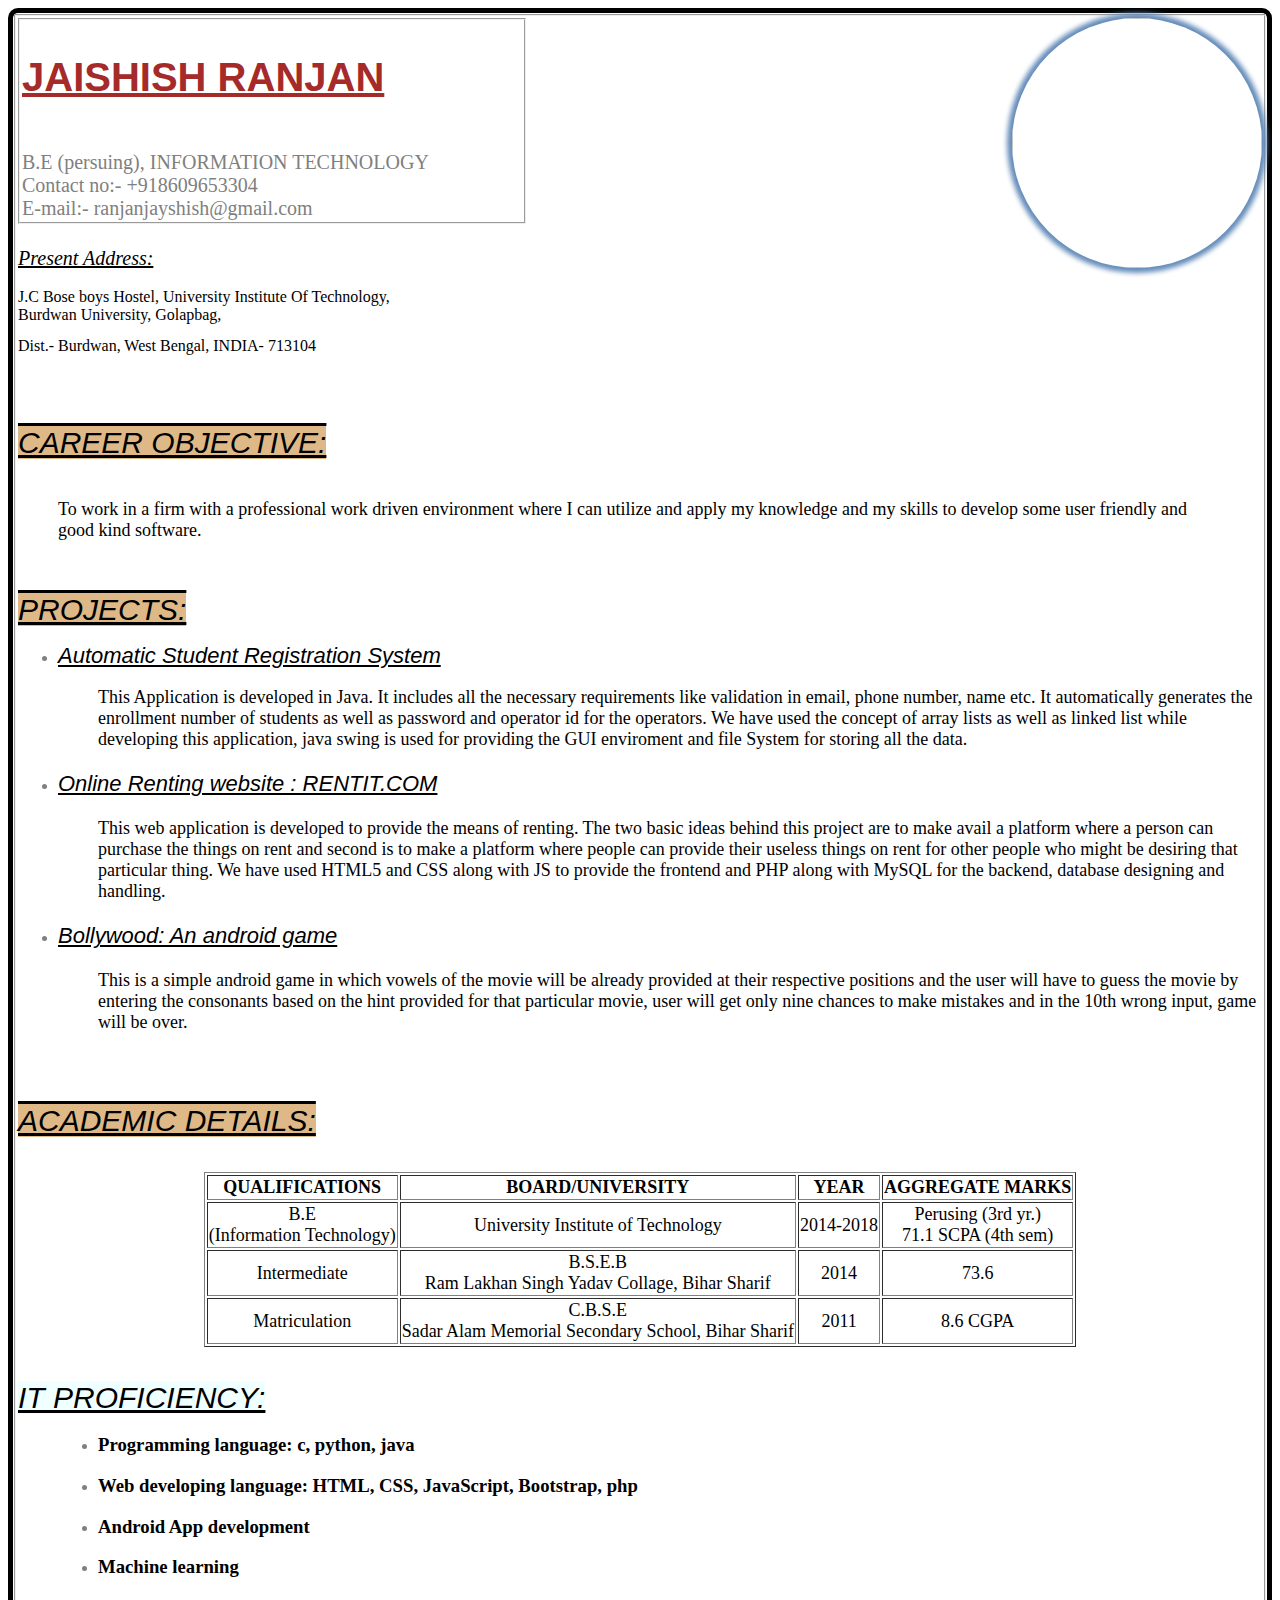
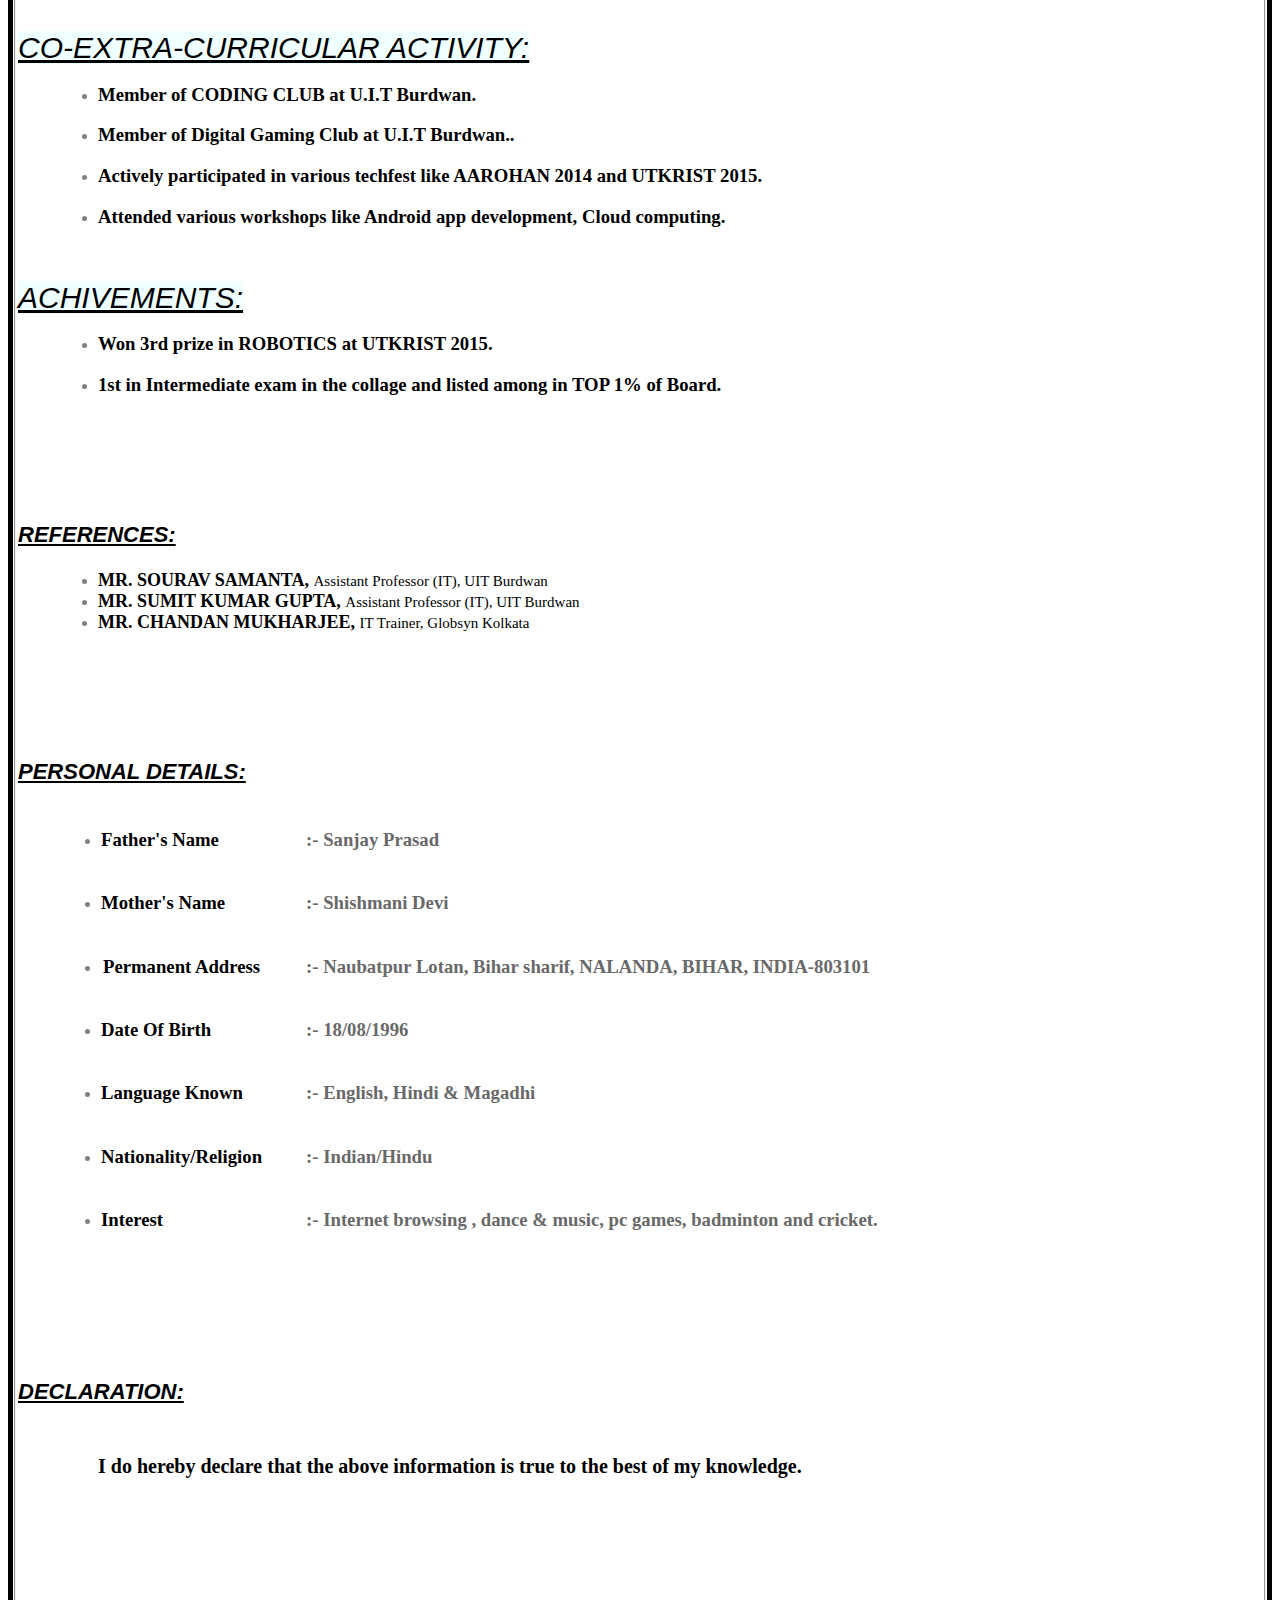
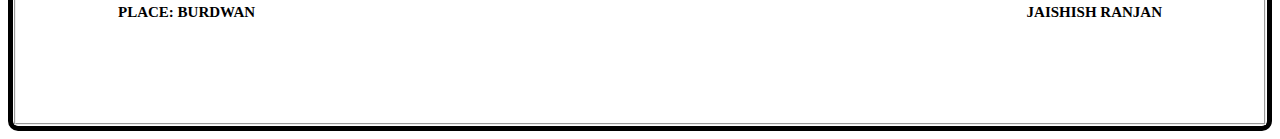
==== jays resume.html @ ed9a4ba5 "my resume" ====
<!Doctype html>
<html>
    <head>
    </head>
    
    <title>
    JAISHISH_RANJAN_RESUME
    </title>
    
    <style>
        img{
            border-radius: 50%;
            float: right;
            box-shadow: 0 0 5px 5px rgba(100, 140, 186, 100);
        }
        h2{
            font-family: arial black,sans-serif;
            font-size: 40px;
            color:brown;
        }
        h32{
            font-family: inherit;
            font-size: 20px;
        }
         h31{
             font-family: inherit;
             color: black;
             font-size: 20px;
        }
        h33{
            color: black;
        }
        h34{
            font-family: Georgia,sans-serif;
            font-style: oblique;
            font-size: 30px;
            background-color: burlywood;
            color: black;
            text-decoration: overline;       
        }
        h35{
            font-size: 18px;
            color: black;
        }
        h36{
            font-family: Georgia,sans-serif;
            font-style: oblique;
            font-size: 22px;
            color: black; 
            text-decoration: underline;
           
        }
        h37{
            font-size: 15px;
            color: black;       
        }
        h38{
            font-family: Georgia,sans-serif;
            font-style: oblique;
            font-size: 30px;
            background-color:azure;
            color: black;
            text-decoration:underline; 
        }
        ul#vector{
            list-style-image: url('vector11.png');
            
        }
        ul#hand{
            list-style-image: url('handarrow1.jpg');
        }
        ul#tire{
            list-style-image: url('Asterisk.jpg'); 
        }
    </style>

    <body>
        <div style="padding:1px;border:5px;border-style:solid;border-radius:10px;">
            <div style="padding:2px;border:2px;border-style:groove;color:grey">
                
                
                <div>
                    <img src=jay_pro.jpg   style="float:right;width:250px;height:250px;">
                </div>
                <div>
                    <div style="width:500px;padding:2px;border:2px;border-style:groove;color:grey">
                        <h2><u>JAISHISH RANJAN</u></h2><br>
                        <h32>
                            B.E (persuing), INFORMATION TECHNOLOGY<br>Contact no:- +918609653304<br>E-mail:- ranjanjayshish@gmail.com
                        </h32>
                    </div>
                    <h31>
                        <br><i><u>Present Address:</u></i>
                    </h31>
                    <h33>
                        <br><br>J.C Bose boys Hostel, University Institute Of Technology,<br>Burdwan University, Golapbag,<br>Dist.- Burdwan, West Bengal, INDIA- 713104
                    </h33>
                    <h34>
                        <br><br><br>
                        <u>CAREER OBJECTIVE:</u>
                    </h34>
                    <h35>
                        <br><br>
                        <blockquote>
                            To work in a firm with a professional work driven environment where I can utilize and apply my knowledge and my skills to develop some user friendly and good kind software.
                        </blockquote>
                    </h35>
                    <h34>
                        <br>
                        <u>PROJECTS:</u>
                    </h34>
                    <ul id="hand">
                        <li><dt>
                                <h36>Automatic Student Registration System</h36>
                            </dt>
                            <dd>
                                <br><h35>
                                This Application is developed in Java. It includes all the necessary requirements like validation in email, phone number, name etc. It automatically generates the  enrollment number of students as well as password and operator id for the operators. We have used the concept of array lists as well as linked list while developing this application, java swing is used for providing the GUI enviroment and file System for storing  all the data.<br><br></h35>
                            </dd>
                        </li>
                        <li><dt>
                                <h36>Online Renting website : RENTIT.COM</h36>
                            </dt>
                            <dd>
                                <h35><br>
                                This web application is developed to provide the means of renting. The two basic ideas behind this project are to make avail a platform where a person can purchase the things on rent and second is to make a platform where people can provide their useless things on rent for other people who might be desiring that particular thing. We have used HTML5 and CSS along with JS to provide the frontend and PHP along with MySQL for the backend, database designing and handling.<br><br></h35>
                            </dd>
                        </li>
                        <li><dt>
                                <h36>Bollywood: An android game</h36>
                            </dt>
                            <dd>
                                <h35><br>
                                This is a simple android game in which vowels of the movie will be already provided  at their respective positions and the user will have to guess the movie  by entering the consonants based on the hint provided for that particular movie, user will get only nine chances to make mistakes and in the 10th wrong input, game will be over. <br><br></h35>
                            </dd>
                        </li>
                    </ul>
                    <h34>
                        <br>
                        <u>ACADEMIC DETAILS:<br><br></u>
                    </h34>
                  <center>  <table border=1;>
                        <tr >
                            <th>
                                <h35>QUALIFICATIONS</h35>
                            </th>
                            <th>
                                <h35>BOARD/UNIVERSITY</h35>
                            </th>
                            <th>
                                <h35>YEAR</h35>
                            </th>
                            <th>
                                <h35>AGGREGATE MARKS</h35>
                            </th>
                        </tr>
                      <tr>
                          <td>
                              <h35><center>B.E<br>(Information Technology)</center></h35>
                          </td>
                          <td>
                              <h35><center>University Institute of Technology</center></h35>
                          </td>
                          <td>
                                <h35><center>2014-2018</center></h35>
                          </td>
                          <td>
                              <h35><center>Perusing (3rd yr.)<br>71.1 SCPA (4th sem)</center></h35>
                          </td>
                      </tr>
                      <tr>
                          <td>
                              <h35><center>Intermediate<br></center></h35>
                          </td>
                          <td>
                              <h35><center>B.S.E.B<br>Ram Lakhan Singh Yadav Collage, Bihar Sharif</center></h35>
                          </td>
                          <td>
                                <h35><center>2014</center></h35>
                          </td>
                          <td>
                              <h35><center>73.6</center></h35>
                          </td>
                      </tr>
                      <tr>
                          <td>
                              <h35><center>Matriculation<br></center></h35>
                          </td>
                          <td>
                              <h35><center>C.B.S.E<br>Sadar Alam Memorial Secondary School, Bihar Sharif</center></h35>
                          </td>
                          <td>
                                <h35><center>2011</center></h35>
                          </td>
                          <td>
                              <h35><center>8.6 CGPA</center></h35>
                          </td>
                      </tr>
                    </table>
                      </center>
                     <h38>
                        <br>
                        <u>IT PROFICIENCY:</u>
                    </h38>
                    <ul id="vector">
                        <dd><li>
                             <h3 style="color:black">Programming language: c, python, java<br></h3>
                        </li></dd>
                        <dd><li>
                             <h3 style="color:black">Web developing language: HTML, CSS, JavaScript, Bootstrap, php<br></h3>
                        </li></dd>
                        <dd><li>
                             <h3 style="color:black">Android App development<br></h3>
                        </li></dd>
                        <dd><li>
                             <h3 style="color:black">Machine learning<br></h3>
                        </li></dd>
                    </ul>
                    <h38>
                        <br>
                        <u>CO-EXTRA-CURRICULAR ACTIVITY:</u>
                    </h38>
                    <ul id="vector">
                        <dd><li>
                             <h3 style="color:black">Member of CODING CLUB at U.I.T Burdwan.<br></h3>
                        </li></dd>
                        <dd><li>
                             <h3 style="color:black">Member of Digital Gaming Club at U.I.T Burdwan..<br></h3>
                        </li></dd>
                        <dd><li>
                             <h3 style="color:black">Actively participated in various techfest like AAROHAN 2014 and UTKRIST 2015.<br></h3>
                        </li></dd>
                        <dd><li>
                             <h3 style="color:black">Attended various workshops like Android app development, Cloud computing.<br></h3>
                        </li></dd>
                    </ul>
                    <h38>
                        <br>
                        <u>ACHIVEMENTS:</u>
                    </h38>
                    <ul id="vector">
                        <dd><li>
                             <h3 style="color:black">Won 3rd prize in ROBOTICS at UTKRIST 2015.<br></h3>
                        </li></dd>
                        <dd><li>
                             <h3 style="color:black">1st in Intermediate exam in the collage and listed among in TOP 1% of Board.<br></h3>
                        </li></dd>
                    </ul>
                    <h3 style="font-family: Georgia,sans-serif;font-style: oblique;font-size: 22px;color:black">
                        <br><br><br><br>
                        <u><i>REFERENCES:</i></u>
                    </h3>
                    <ul>
                        <dd><li>
                            <h35 style="color:black"><b>MR. SOURAV SAMANTA, </b></h35><h37>Assistant Professor (IT), UIT Burdwan</h37>
                        </li></dd>
                        <dd><li>
                             <h35 style="color:black"><b>MR. SUMIT KUMAR GUPTA, </b></h35><h37>Assistant Professor (IT), UIT Burdwan</h37>
                        </li></dd>
                        <dd><li>
                             <h35 style="color:black"><b>MR. CHANDAN MUKHARJEE, </b></h35><h37>IT Trainer, Globsyn Kolkata</h37>
                        </li></dd>
                    </ul>
                    <h3 style="font-family: Georgia,sans-serif;font-style: oblique;font-size: 22px;color:black">
                        <br><br><br><br>
                        <u><i>PERSONAL DETAILS:</i></u>
                    </h3>
                    <table>
                        <tr>
                            <td>
                                <ul id="tire">
                                <dd><li>
                                <h3 style="color:black">Father's Name<br></h3>
                                </li></dd>
                                </ul>
                            </td>
                            <td>
                                <dd><right><h3 style="color:dimgray">:- Sanjay Prasad</h3></right></dd>
                            </td>
                            
                        </tr>
                        <tr>
                            <td>
                                <ul id="tire">
                                <dd><li>
                                <h3 style="color:black">Mother's Name<br></h3>
                                </li></dd>
                                </ul>
                            </td>
                            <td>
                                <dd><right><h3 style="color:dimgray">:- Shishmani Devi</h3></right></dd>
                            </td>
                        </tr><tr>
                            <td>
                                <ul id="tire">
                                <dd><li>
                                <center><h3 style="color:black">Permanent Address<br></h3></center>
                                </li></dd>
                                </ul>
                            </td>
                            <td>
                                <dd><right><h3 style="color:dimgray">:- Naubatpur Lotan, Bihar sharif, NALANDA, BIHAR, INDIA-803101</h3></right></dd>
                            </td>
                        </tr><tr>
                            <td>
                                <ul id="tire">
                                <dd><li>
                                <h3 style="color:black">Date Of Birth</h3>
                                </li></dd>
                                </ul>
                            </td>
                            <td>
                                <dd><right><h3 style="color:dimgray">:- 18/08/1996</h3></right></dd>
                            </td>
                            
                        </tr><tr>
                            <td>
                                <ul id="tire">
                                <dd><li>
                                <h3 style="color:black">Language Known</h3>
                                </li></dd>
                                </ul>
                            </td>
                            <td>
                                <dd><right><h3 style="color:dimgray">:- English, Hindi & Magadhi</h3></right></dd>
                            </td>
                            
                        </tr><tr>
                            <td>
                                <ul id="tire">
                                <dd><li>
                                <h3 style="color:black">Nationality/Religion</h3>
                                </li></dd>
                                </ul>
                            </td>
                            <td>
                                <dd><right><h3 style="color:dimgray">:- Indian/Hindu</h3></right></dd>
                            </td>
                            
                        </tr>
                        <tr>
                            <td>
                                <ul id="tire">
                                <dd><li>
                                <h3 style="color:black">Interest</h3>
                                </li></dd>
                                </ul>
                            </td>
                            <td>
                                <dd><right><h3 style="color:dimgray">:- Internet browsing , dance & music, pc games, badminton and cricket.</h3></right></dd>
                            </td>
                        </tr>
                    </table>
                    <h3 style="font-family: Georgia,sans-serif;font-style: oblique;font-size: 22px;color:black">
                        <br><br><br><br>
                        <u><i>DECLARATION:</i></u>
                    </h3>
                   <dd><h4 style="color:black;font-size:20px;"><dd><br>I do hereby declare that the above information is true to the best of my knowledge.</dd> </h4></dd>
                    <div>
                        <h5 style="display:inline-block;margin:100px;color:black;font-size:15px;font-family:Agency FB;float:none;">PLACE: BURDWAN</h5>
                        <h5 style="display:inline-block;margin:100px;color:black;font-size:15px;font-family:Agency FB;float:right;">JAISHISH RANJAN </h5>
                    </div>
                </div>
            </div>
        </div>
    </body>
</html>
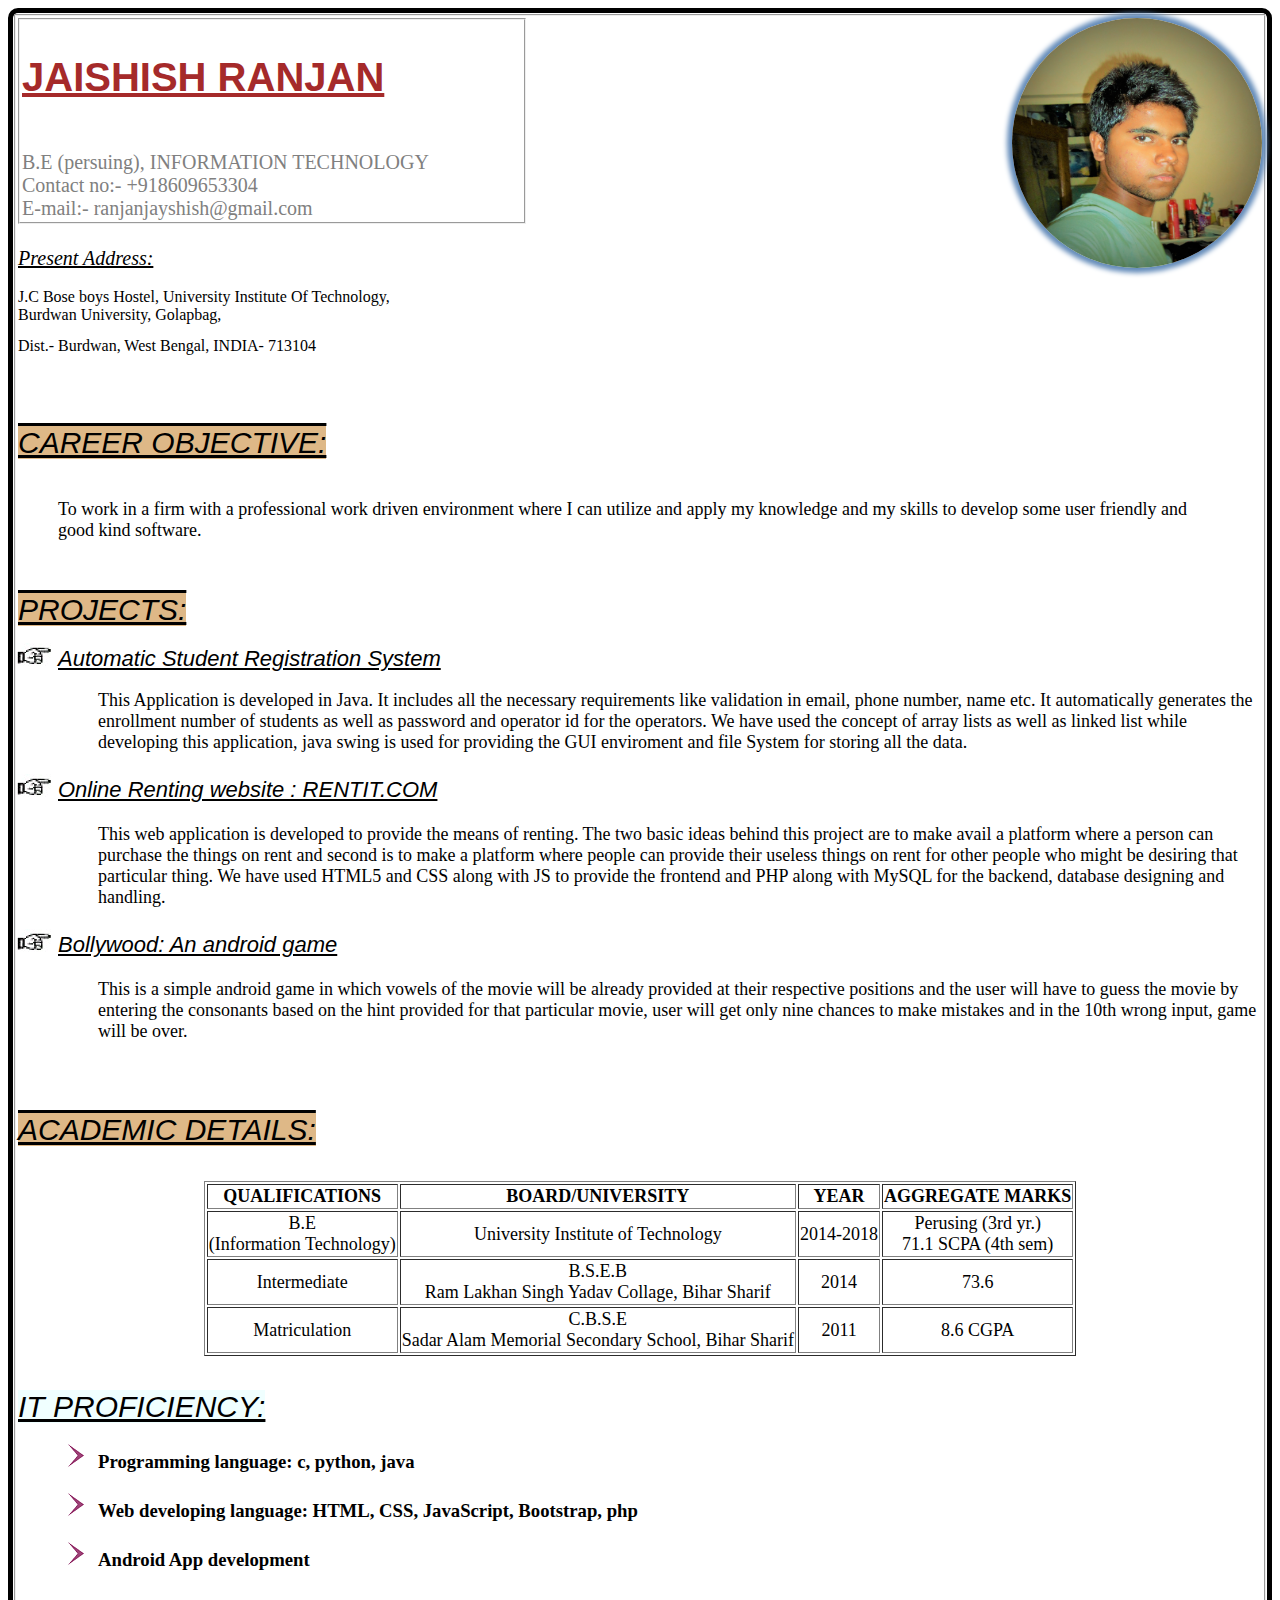
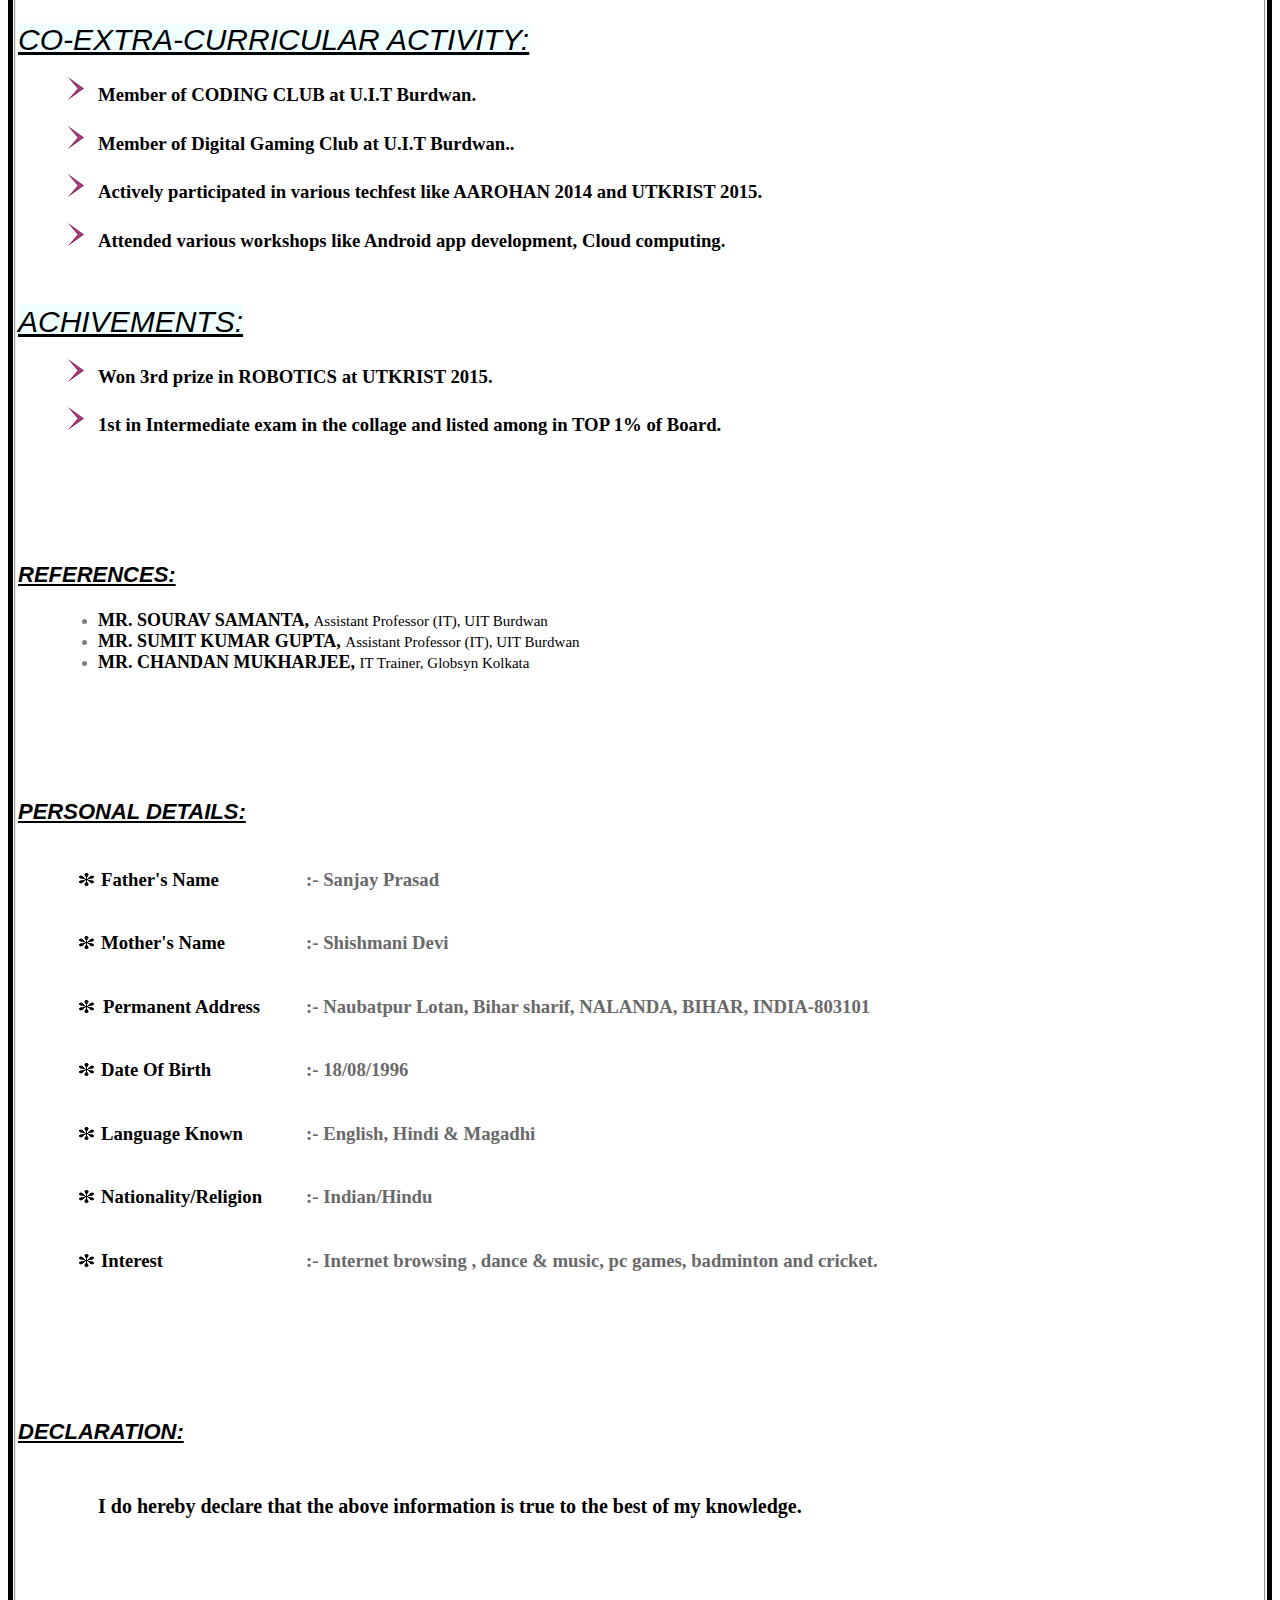
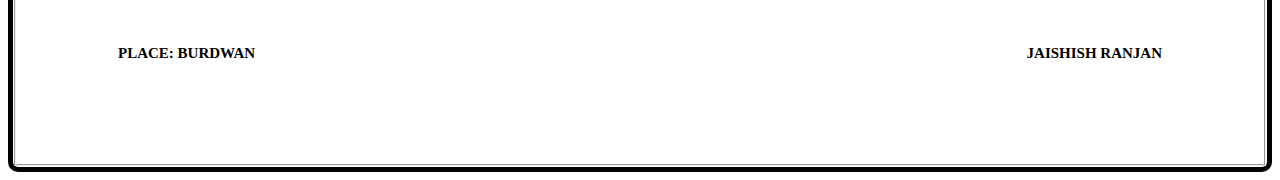
==== commit ac3c5990: "Add files via upload" ====
--- a/jays resume.html
+++ b/jays resume.html
@@ -1,367 +1,364 @@
-<!Doctype html>
-<html>
-    <head>
-    </head>
-    
-    <title>
-    JAISHISH_RANJAN_RESUME
-    </title>
-    
-    <style>
-        img{
-            border-radius: 50%;
-            float: right;
-            box-shadow: 0 0 5px 5px rgba(100, 140, 186, 100);
-        }
-        h2{
-            font-family: arial black,sans-serif;
-            font-size: 40px;
-            color:brown;
-        }
-        h32{
-            font-family: inherit;
-            font-size: 20px;
-        }
-         h31{
-             font-family: inherit;
-             color: black;
-             font-size: 20px;
-        }
-        h33{
-            color: black;
-        }
-        h34{
-            font-family: Georgia,sans-serif;
-            font-style: oblique;
-            font-size: 30px;
-            background-color: burlywood;
-            color: black;
-            text-decoration: overline;       
-        }
-        h35{
-            font-size: 18px;
-            color: black;
-        }
-        h36{
-            font-family: Georgia,sans-serif;
-            font-style: oblique;
-            font-size: 22px;
-            color: black; 
-            text-decoration: underline;
-           
-        }
-        h37{
-            font-size: 15px;
-            color: black;       
-        }
-        h38{
-            font-family: Georgia,sans-serif;
-            font-style: oblique;
-            font-size: 30px;
-            background-color:azure;
-            color: black;
-            text-decoration:underline; 
-        }
-        ul#vector{
-            list-style-image: url('vector11.png');
-            
-        }
-        ul#hand{
-            list-style-image: url('handarrow1.jpg');
-        }
-        ul#tire{
-            list-style-image: url('Asterisk.jpg'); 
-        }
-    </style>
-
-    <body>
-        <div style="padding:1px;border:5px;border-style:solid;border-radius:10px;">
-            <div style="padding:2px;border:2px;border-style:groove;color:grey">
-                
-                
-                <div>
-                    <img src=jay_pro.jpg   style="float:right;width:250px;height:250px;">
-                </div>
-                <div>
-                    <div style="width:500px;padding:2px;border:2px;border-style:groove;color:grey">
-                        <h2><u>JAISHISH RANJAN</u></h2><br>
-                        <h32>
-                            B.E (persuing), INFORMATION TECHNOLOGY<br>Contact no:- +918609653304<br>E-mail:- ranjanjayshish@gmail.com
-                        </h32>
-                    </div>
-                    <h31>
-                        <br><i><u>Present Address:</u></i>
-                    </h31>
-                    <h33>
-                        <br><br>J.C Bose boys Hostel, University Institute Of Technology,<br>Burdwan University, Golapbag,<br>Dist.- Burdwan, West Bengal, INDIA- 713104
-                    </h33>
-                    <h34>
-                        <br><br><br>
-                        <u>CAREER OBJECTIVE:</u>
-                    </h34>
-                    <h35>
-                        <br><br>
-                        <blockquote>
-                            To work in a firm with a professional work driven environment where I can utilize and apply my knowledge and my skills to develop some user friendly and good kind software.
-                        </blockquote>
-                    </h35>
-                    <h34>
-                        <br>
-                        <u>PROJECTS:</u>
-                    </h34>
-                    <ul id="hand">
-                        <li><dt>
-                                <h36>Automatic Student Registration System</h36>
-                            </dt>
-                            <dd>
-                                <br><h35>
-                                This Application is developed in Java. It includes all the necessary requirements like validation in email, phone number, name etc. It automatically generates the  enrollment number of students as well as password and operator id for the operators. We have used the concept of array lists as well as linked list while developing this application, java swing is used for providing the GUI enviroment and file System for storing  all the data.<br><br></h35>
-                            </dd>
-                        </li>
-                        <li><dt>
-                                <h36>Online Renting website : RENTIT.COM</h36>
-                            </dt>
-                            <dd>
-                                <h35><br>
-                                This web application is developed to provide the means of renting. The two basic ideas behind this project are to make avail a platform where a person can purchase the things on rent and second is to make a platform where people can provide their useless things on rent for other people who might be desiring that particular thing. We have used HTML5 and CSS along with JS to provide the frontend and PHP along with MySQL for the backend, database designing and handling.<br><br></h35>
-                            </dd>
-                        </li>
-                        <li><dt>
-                                <h36>Bollywood: An android game</h36>
-                            </dt>
-                            <dd>
-                                <h35><br>
-                                This is a simple android game in which vowels of the movie will be already provided  at their respective positions and the user will have to guess the movie  by entering the consonants based on the hint provided for that particular movie, user will get only nine chances to make mistakes and in the 10th wrong input, game will be over. <br><br></h35>
-                            </dd>
-                        </li>
-                    </ul>
-                    <h34>
-                        <br>
-                        <u>ACADEMIC DETAILS:<br><br></u>
-                    </h34>
-                  <center>  <table border=1;>
-                        <tr >
-                            <th>
-                                <h35>QUALIFICATIONS</h35>
-                            </th>
-                            <th>
-                                <h35>BOARD/UNIVERSITY</h35>
-                            </th>
-                            <th>
-                                <h35>YEAR</h35>
-                            </th>
-                            <th>
-                                <h35>AGGREGATE MARKS</h35>
-                            </th>
-                        </tr>
-                      <tr>
-                          <td>
-                              <h35><center>B.E<br>(Information Technology)</center></h35>
-                          </td>
-                          <td>
-                              <h35><center>University Institute of Technology</center></h35>
-                          </td>
-                          <td>
-                                <h35><center>2014-2018</center></h35>
-                          </td>
-                          <td>
-                              <h35><center>Perusing (3rd yr.)<br>71.1 SCPA (4th sem)</center></h35>
-                          </td>
-                      </tr>
-                      <tr>
-                          <td>
-                              <h35><center>Intermediate<br></center></h35>
-                          </td>
-                          <td>
-                              <h35><center>B.S.E.B<br>Ram Lakhan Singh Yadav Collage, Bihar Sharif</center></h35>
-                          </td>
-                          <td>
-                                <h35><center>2014</center></h35>
-                          </td>
-                          <td>
-                              <h35><center>73.6</center></h35>
-                          </td>
-                      </tr>
-                      <tr>
-                          <td>
-                              <h35><center>Matriculation<br></center></h35>
-                          </td>
-                          <td>
-                              <h35><center>C.B.S.E<br>Sadar Alam Memorial Secondary School, Bihar Sharif</center></h35>
-                          </td>
-                          <td>
-                                <h35><center>2011</center></h35>
-                          </td>
-                          <td>
-                              <h35><center>8.6 CGPA</center></h35>
-                          </td>
-                      </tr>
-                    </table>
-                      </center>
-                     <h38>
-                        <br>
-                        <u>IT PROFICIENCY:</u>
-                    </h38>
-                    <ul id="vector">
-                        <dd><li>
-                             <h3 style="color:black">Programming language: c, python, java<br></h3>
-                        </li></dd>
-                        <dd><li>
-                             <h3 style="color:black">Web developing language: HTML, CSS, JavaScript, Bootstrap, php<br></h3>
-                        </li></dd>
-                        <dd><li>
-                             <h3 style="color:black">Android App development<br></h3>
-                        </li></dd>
-                        <dd><li>
-                             <h3 style="color:black">Machine learning<br></h3>
-                        </li></dd>
-                    </ul>
-                    <h38>
-                        <br>
-                        <u>CO-EXTRA-CURRICULAR ACTIVITY:</u>
-                    </h38>
-                    <ul id="vector">
-                        <dd><li>
-                             <h3 style="color:black">Member of CODING CLUB at U.I.T Burdwan.<br></h3>
-                        </li></dd>
-                        <dd><li>
-                             <h3 style="color:black">Member of Digital Gaming Club at U.I.T Burdwan..<br></h3>
-                        </li></dd>
-                        <dd><li>
-                             <h3 style="color:black">Actively participated in various techfest like AAROHAN 2014 and UTKRIST 2015.<br></h3>
-                        </li></dd>
-                        <dd><li>
-                             <h3 style="color:black">Attended various workshops like Android app development, Cloud computing.<br></h3>
-                        </li></dd>
-                    </ul>
-                    <h38>
-                        <br>
-                        <u>ACHIVEMENTS:</u>
-                    </h38>
-                    <ul id="vector">
-                        <dd><li>
-                             <h3 style="color:black">Won 3rd prize in ROBOTICS at UTKRIST 2015.<br></h3>
-                        </li></dd>
-                        <dd><li>
-                             <h3 style="color:black">1st in Intermediate exam in the collage and listed among in TOP 1% of Board.<br></h3>
-                        </li></dd>
-                    </ul>
-                    <h3 style="font-family: Georgia,sans-serif;font-style: oblique;font-size: 22px;color:black">
-                        <br><br><br><br>
-                        <u><i>REFERENCES:</i></u>
-                    </h3>
-                    <ul>
-                        <dd><li>
-                            <h35 style="color:black"><b>MR. SOURAV SAMANTA, </b></h35><h37>Assistant Professor (IT), UIT Burdwan</h37>
-                        </li></dd>
-                        <dd><li>
-                             <h35 style="color:black"><b>MR. SUMIT KUMAR GUPTA, </b></h35><h37>Assistant Professor (IT), UIT Burdwan</h37>
-                        </li></dd>
-                        <dd><li>
-                             <h35 style="color:black"><b>MR. CHANDAN MUKHARJEE, </b></h35><h37>IT Trainer, Globsyn Kolkata</h37>
-                        </li></dd>
-                    </ul>
-                    <h3 style="font-family: Georgia,sans-serif;font-style: oblique;font-size: 22px;color:black">
-                        <br><br><br><br>
-                        <u><i>PERSONAL DETAILS:</i></u>
-                    </h3>
-                    <table>
-                        <tr>
-                            <td>
-                                <ul id="tire">
-                                <dd><li>
-                                <h3 style="color:black">Father's Name<br></h3>
-                                </li></dd>
-                                </ul>
-                            </td>
-                            <td>
-                                <dd><right><h3 style="color:dimgray">:- Sanjay Prasad</h3></right></dd>
-                            </td>
-                            
-                        </tr>
-                        <tr>
-                            <td>
-                                <ul id="tire">
-                                <dd><li>
-                                <h3 style="color:black">Mother's Name<br></h3>
-                                </li></dd>
-                                </ul>
-                            </td>
-                            <td>
-                                <dd><right><h3 style="color:dimgray">:- Shishmani Devi</h3></right></dd>
-                            </td>
-                        </tr><tr>
-                            <td>
-                                <ul id="tire">
-                                <dd><li>
-                                <center><h3 style="color:black">Permanent Address<br></h3></center>
-                                </li></dd>
-                                </ul>
-                            </td>
-                            <td>
-                                <dd><right><h3 style="color:dimgray">:- Naubatpur Lotan, Bihar sharif, NALANDA, BIHAR, INDIA-803101</h3></right></dd>
-                            </td>
-                        </tr><tr>
-                            <td>
-                                <ul id="tire">
-                                <dd><li>
-                                <h3 style="color:black">Date Of Birth</h3>
-                                </li></dd>
-                                </ul>
-                            </td>
-                            <td>
-                                <dd><right><h3 style="color:dimgray">:- 18/08/1996</h3></right></dd>
-                            </td>
-                            
-                        </tr><tr>
-                            <td>
-                                <ul id="tire">
-                                <dd><li>
-                                <h3 style="color:black">Language Known</h3>
-                                </li></dd>
-                                </ul>
-                            </td>
-                            <td>
-                                <dd><right><h3 style="color:dimgray">:- English, Hindi & Magadhi</h3></right></dd>
-                            </td>
-                            
-                        </tr><tr>
-                            <td>
-                                <ul id="tire">
-                                <dd><li>
-                                <h3 style="color:black">Nationality/Religion</h3>
-                                </li></dd>
-                                </ul>
-                            </td>
-                            <td>
-                                <dd><right><h3 style="color:dimgray">:- Indian/Hindu</h3></right></dd>
-                            </td>
-                            
-                        </tr>
-                        <tr>
-                            <td>
-                                <ul id="tire">
-                                <dd><li>
-                                <h3 style="color:black">Interest</h3>
-                                </li></dd>
-                                </ul>
-                            </td>
-                            <td>
-                                <dd><right><h3 style="color:dimgray">:- Internet browsing , dance & music, pc games, badminton and cricket.</h3></right></dd>
-                            </td>
-                        </tr>
-                    </table>
-                    <h3 style="font-family: Georgia,sans-serif;font-style: oblique;font-size: 22px;color:black">
-                        <br><br><br><br>
-                        <u><i>DECLARATION:</i></u>
-                    </h3>
-                   <dd><h4 style="color:black;font-size:20px;"><dd><br>I do hereby declare that the above information is true to the best of my knowledge.</dd> </h4></dd>
-                    <div>
-                        <h5 style="display:inline-block;margin:100px;color:black;font-size:15px;font-family:Agency FB;float:none;">PLACE: BURDWAN</h5>
-                        <h5 style="display:inline-block;margin:100px;color:black;font-size:15px;font-family:Agency FB;float:right;">JAISHISH RANJAN </h5>
-                    </div>
-                </div>
-            </div>
-        </div>
-    </body>
+<!Doctype html>
+<html>
+    <head>
+    </head>
+    
+    <title>
+    JAISHISH_RANJAN_RESUME
+    </title>
+    
+    <style>
+        img{
+            border-radius: 50%;
+            float: right;
+            box-shadow: 0 0 5px 5px rgba(100, 140, 186, 100);
+        }
+        h2{
+            font-family: arial black,sans-serif;
+            font-size: 40px;
+            color:brown;
+        }
+        h32{
+            font-family: inherit;
+            font-size: 20px;
+        }
+         h31{
+             font-family: inherit;
+             color: black;
+             font-size: 20px;
+        }
+        h33{
+            color: black;
+        }
+        h34{
+            font-family: Georgia,sans-serif;
+            font-style: oblique;
+            font-size: 30px;
+            background-color: burlywood;
+            color: black;
+            text-decoration: overline;       
+        }
+        h35{
+            font-size: 18px;
+            color: black;
+        }
+        h36{
+            font-family: Georgia,sans-serif;
+            font-style: oblique;
+            font-size: 22px;
+            color: black; 
+            text-decoration: underline;
+           
+        }
+        h37{
+            font-size: 15px;
+            color: black;       
+        }
+        h38{
+            font-family: Georgia,sans-serif;
+            font-style: oblique;
+            font-size: 30px;
+            background-color:azure;
+            color: black;
+            text-decoration:underline; 
+        }
+        ul#vector{
+            list-style-image: url('vector11.png');
+            
+        }
+        ul#hand{
+            list-style-image: url('handarrow1.jpg');
+        }
+        ul#tire{
+            list-style-image: url('Asterisk.jpg'); 
+        }
+    </style>
+
+    <body>
+        <div style="padding:1px;border:5px;border-style:solid;border-radius:10px;">
+            <div style="padding:2px;border:2px;border-style:groove;color:grey">
+                
+                
+                <div>
+                    <img src=jay_pro.jpg   style="float:right;width:250px;height:250px;">
+                </div>
+                <div>
+                    <div style="width:500px;padding:2px;border:2px;border-style:groove;color:grey">
+                        <h2><u>JAISHISH RANJAN</u></h2><br>
+                        <h32>
+                            B.E (persuing), INFORMATION TECHNOLOGY<br>Contact no:- +918609653304<br>E-mail:- ranjanjayshish@gmail.com
+                        </h32>
+                    </div>
+                    <h31>
+                        <br><i><u>Present Address:</u></i>
+                    </h31>
+                    <h33>
+                        <br><br>J.C Bose boys Hostel, University Institute Of Technology,<br>Burdwan University, Golapbag,<br>Dist.- Burdwan, West Bengal, INDIA- 713104
+                    </h33>
+                    <h34>
+                        <br><br><br>
+                        <u>CAREER OBJECTIVE:</u>
+                    </h34>
+                    <h35>
+                        <br><br>
+                        <blockquote>
+                            To work in a firm with a professional work driven environment where I can utilize and apply my knowledge and my skills to develop some user friendly and good kind software.
+                        </blockquote>
+                    </h35>
+                    <h34>
+                        <br>
+                        <u>PROJECTS:</u>
+                    </h34>
+                    <ul id="hand">
+                        <li><dt>
+                                <h36>Automatic Student Registration System</h36>
+                            </dt>
+                            <dd>
+                                <br><h35>
+                                This Application is developed in Java. It includes all the necessary requirements like validation in email, phone number, name etc. It automatically generates the  enrollment number of students as well as password and operator id for the operators. We have used the concept of array lists as well as linked list while developing this application, java swing is used for providing the GUI enviroment and file System for storing  all the data.<br><br></h35>
+                            </dd>
+                        </li>
+                        <li><dt>
+                                <h36>Online Renting website : RENTIT.COM</h36>
+                            </dt>
+                            <dd>
+                                <h35><br>
+                                This web application is developed to provide the means of renting. The two basic ideas behind this project are to make avail a platform where a person can purchase the things on rent and second is to make a platform where people can provide their useless things on rent for other people who might be desiring that particular thing. We have used HTML5 and CSS along with JS to provide the frontend and PHP along with MySQL for the backend, database designing and handling.<br><br></h35>
+                            </dd>
+                        </li>
+                        <li><dt>
+                                <h36>Bollywood: An android game</h36>
+                            </dt>
+                            <dd>
+                                <h35><br>
+                                This is a simple android game in which vowels of the movie will be already provided  at their respective positions and the user will have to guess the movie  by entering the consonants based on the hint provided for that particular movie, user will get only nine chances to make mistakes and in the 10th wrong input, game will be over. <br><br></h35>
+                            </dd>
+                        </li>
+                    </ul>
+                    <h34>
+                        <br>
+                        <u>ACADEMIC DETAILS:<br><br></u>
+                    </h34>
+                  <center>  <table border=1;>
+                        <tr >
+                            <th>
+                                <h35>QUALIFICATIONS</h35>
+                            </th>
+                            <th>
+                                <h35>BOARD/UNIVERSITY</h35>
+                            </th>
+                            <th>
+                                <h35>YEAR</h35>
+                            </th>
+                            <th>
+                                <h35>AGGREGATE MARKS</h35>
+                            </th>
+                        </tr>
+                      <tr>
+                          <td>
+                              <h35><center>B.E<br>(Information Technology)</center></h35>
+                          </td>
+                          <td>
+                              <h35><center>University Institute of Technology</center></h35>
+                          </td>
+                          <td>
+                                <h35><center>2014-2018</center></h35>
+                          </td>
+                          <td>
+                              <h35><center>Perusing (3rd yr.)<br>71.1 SCPA (4th sem)</center></h35>
+                          </td>
+                      </tr>
+                      <tr>
+                          <td>
+                              <h35><center>Intermediate<br></center></h35>
+                          </td>
+                          <td>
+                              <h35><center>B.S.E.B<br>Ram Lakhan Singh Yadav Collage, Bihar Sharif</center></h35>
+                          </td>
+                          <td>
+                                <h35><center>2014</center></h35>
+                          </td>
+                          <td>
+                              <h35><center>73.6</center></h35>
+                          </td>
+                      </tr>
+                      <tr>
+                          <td>
+                              <h35><center>Matriculation<br></center></h35>
+                          </td>
+                          <td>
+                              <h35><center>C.B.S.E<br>Sadar Alam Memorial Secondary School, Bihar Sharif</center></h35>
+                          </td>
+                          <td>
+                                <h35><center>2011</center></h35>
+                          </td>
+                          <td>
+                              <h35><center>8.6 CGPA</center></h35>
+                          </td>
+                      </tr>
+                    </table>
+                      </center>
+                     <h38>
+                        <br>
+                        <u>IT PROFICIENCY:</u>
+                    </h38>
+                    <ul id="vector">
+                        <dd><li>
+                             <h3 style="color:black">Programming language: c, python, java<br></h3>
+                        </li></dd>
+                        <dd><li>
+                             <h3 style="color:black">Web developing language: HTML, CSS, JavaScript, Bootstrap, php<br></h3>
+                        </li></dd>
+                        <dd><li>
+                             <h3 style="color:black">Android App development<br></h3>
+                        </li></dd>
+                    </ul>
+                    <h38>
+                        <br>
+                        <u>CO-EXTRA-CURRICULAR ACTIVITY:</u>
+                    </h38>
+                    <ul id="vector">
+                        <dd><li>
+                             <h3 style="color:black">Member of CODING CLUB at U.I.T Burdwan.<br></h3>
+                        </li></dd>
+                        <dd><li>
+                             <h3 style="color:black">Member of Digital Gaming Club at U.I.T Burdwan..<br></h3>
+                        </li></dd>
+                        <dd><li>
+                             <h3 style="color:black">Actively participated in various techfest like AAROHAN 2014 and UTKRIST 2015.<br></h3>
+                        </li></dd>
+                        <dd><li>
+                             <h3 style="color:black">Attended various workshops like Android app development, Cloud computing.<br></h3>
+                        </li></dd>
+                    </ul>
+                    <h38>
+                        <br>
+                        <u>ACHIVEMENTS:</u>
+                    </h38>
+                    <ul id="vector">
+                        <dd><li>
+                             <h3 style="color:black">Won 3rd prize in ROBOTICS at UTKRIST 2015.<br></h3>
+                        </li></dd>
+                        <dd><li>
+                             <h3 style="color:black">1st in Intermediate exam in the collage and listed among in TOP 1% of Board.<br></h3>
+                        </li></dd>
+                    </ul>
+                    <h3 style="font-family: Georgia,sans-serif;font-style: oblique;font-size: 22px;color:black">
+                        <br><br><br><br>
+                        <u><i>REFERENCES:</i></u>
+                    </h3>
+                    <ul>
+                        <dd><li>
+                            <h35 style="color:black"><b>MR. SOURAV SAMANTA, </b></h35><h37>Assistant Professor (IT), UIT Burdwan</h37>
+                        </li></dd>
+                        <dd><li>
+                             <h35 style="color:black"><b>MR. SUMIT KUMAR GUPTA, </b></h35><h37>Assistant Professor (IT), UIT Burdwan</h37>
+                        </li></dd>
+                        <dd><li>
+                             <h35 style="color:black"><b>MR. CHANDAN MUKHARJEE, </b></h35><h37>IT Trainer, Globsyn Kolkata</h37>
+                        </li></dd>
+                    </ul>
+                    <h3 style="font-family: Georgia,sans-serif;font-style: oblique;font-size: 22px;color:black">
+                        <br><br><br><br>
+                        <u><i>PERSONAL DETAILS:</i></u>
+                    </h3>
+                    <table>
+                        <tr>
+                            <td>
+                                <ul id="tire">
+                                <dd><li>
+                                <h3 style="color:black">Father's Name<br></h3>
+                                </li></dd>
+                                </ul>
+                            </td>
+                            <td>
+                                <dd><right><h3 style="color:dimgray">:- Sanjay Prasad</h3></right></dd>
+                            </td>
+                            
+                        </tr>
+                        <tr>
+                            <td>
+                                <ul id="tire">
+                                <dd><li>
+                                <h3 style="color:black">Mother's Name<br></h3>
+                                </li></dd>
+                                </ul>
+                            </td>
+                            <td>
+                                <dd><right><h3 style="color:dimgray">:- Shishmani Devi</h3></right></dd>
+                            </td>
+                        </tr><tr>
+                            <td>
+                                <ul id="tire">
+                                <dd><li>
+                                <center><h3 style="color:black">Permanent Address<br></h3></center>
+                                </li></dd>
+                                </ul>
+                            </td>
+                            <td>
+                                <dd><right><h3 style="color:dimgray">:- Naubatpur Lotan, Bihar sharif, NALANDA, BIHAR, INDIA-803101</h3></right></dd>
+                            </td>
+                        </tr><tr>
+                            <td>
+                                <ul id="tire">
+                                <dd><li>
+                                <h3 style="color:black">Date Of Birth</h3>
+                                </li></dd>
+                                </ul>
+                            </td>
+                            <td>
+                                <dd><right><h3 style="color:dimgray">:- 18/08/1996</h3></right></dd>
+                            </td>
+                            
+                        </tr><tr>
+                            <td>
+                                <ul id="tire">
+                                <dd><li>
+                                <h3 style="color:black">Language Known</h3>
+                                </li></dd>
+                                </ul>
+                            </td>
+                            <td>
+                                <dd><right><h3 style="color:dimgray">:- English, Hindi & Magadhi</h3></right></dd>
+                            </td>
+                            
+                        </tr><tr>
+                            <td>
+                                <ul id="tire">
+                                <dd><li>
+                                <h3 style="color:black">Nationality/Religion</h3>
+                                </li></dd>
+                                </ul>
+                            </td>
+                            <td>
+                                <dd><right><h3 style="color:dimgray">:- Indian/Hindu</h3></right></dd>
+                            </td>
+                            
+                        </tr>
+                        <tr>
+                            <td>
+                                <ul id="tire">
+                                <dd><li>
+                                <h3 style="color:black">Interest</h3>
+                                </li></dd>
+                                </ul>
+                            </td>
+                            <td>
+                                <dd><right><h3 style="color:dimgray">:- Internet browsing , dance & music, pc games, badminton and cricket.</h3></right></dd>
+                            </td>
+                        </tr>
+                    </table>
+                    <h3 style="font-family: Georgia,sans-serif;font-style: oblique;font-size: 22px;color:black">
+                        <br><br><br><br>
+                        <u><i>DECLARATION:</i></u>
+                    </h3>
+                   <dd><h4 style="color:black;font-size:20px;"><dd><br>I do hereby declare that the above information is true to the best of my knowledge.</dd> </h4></dd>
+                    <div>
+                        <h5 style="display:inline-block;margin:100px;color:black;font-size:15px;font-family:Agency FB;float:none;">PLACE: BURDWAN</h5>
+                        <h5 style="display:inline-block;margin:100px;color:black;font-size:15px;font-family:Agency FB;float:right;">JAISHISH RANJAN </h5>
+                    </div>
+                </div>
+            </div>
+        </div>
+    </body>
 </html>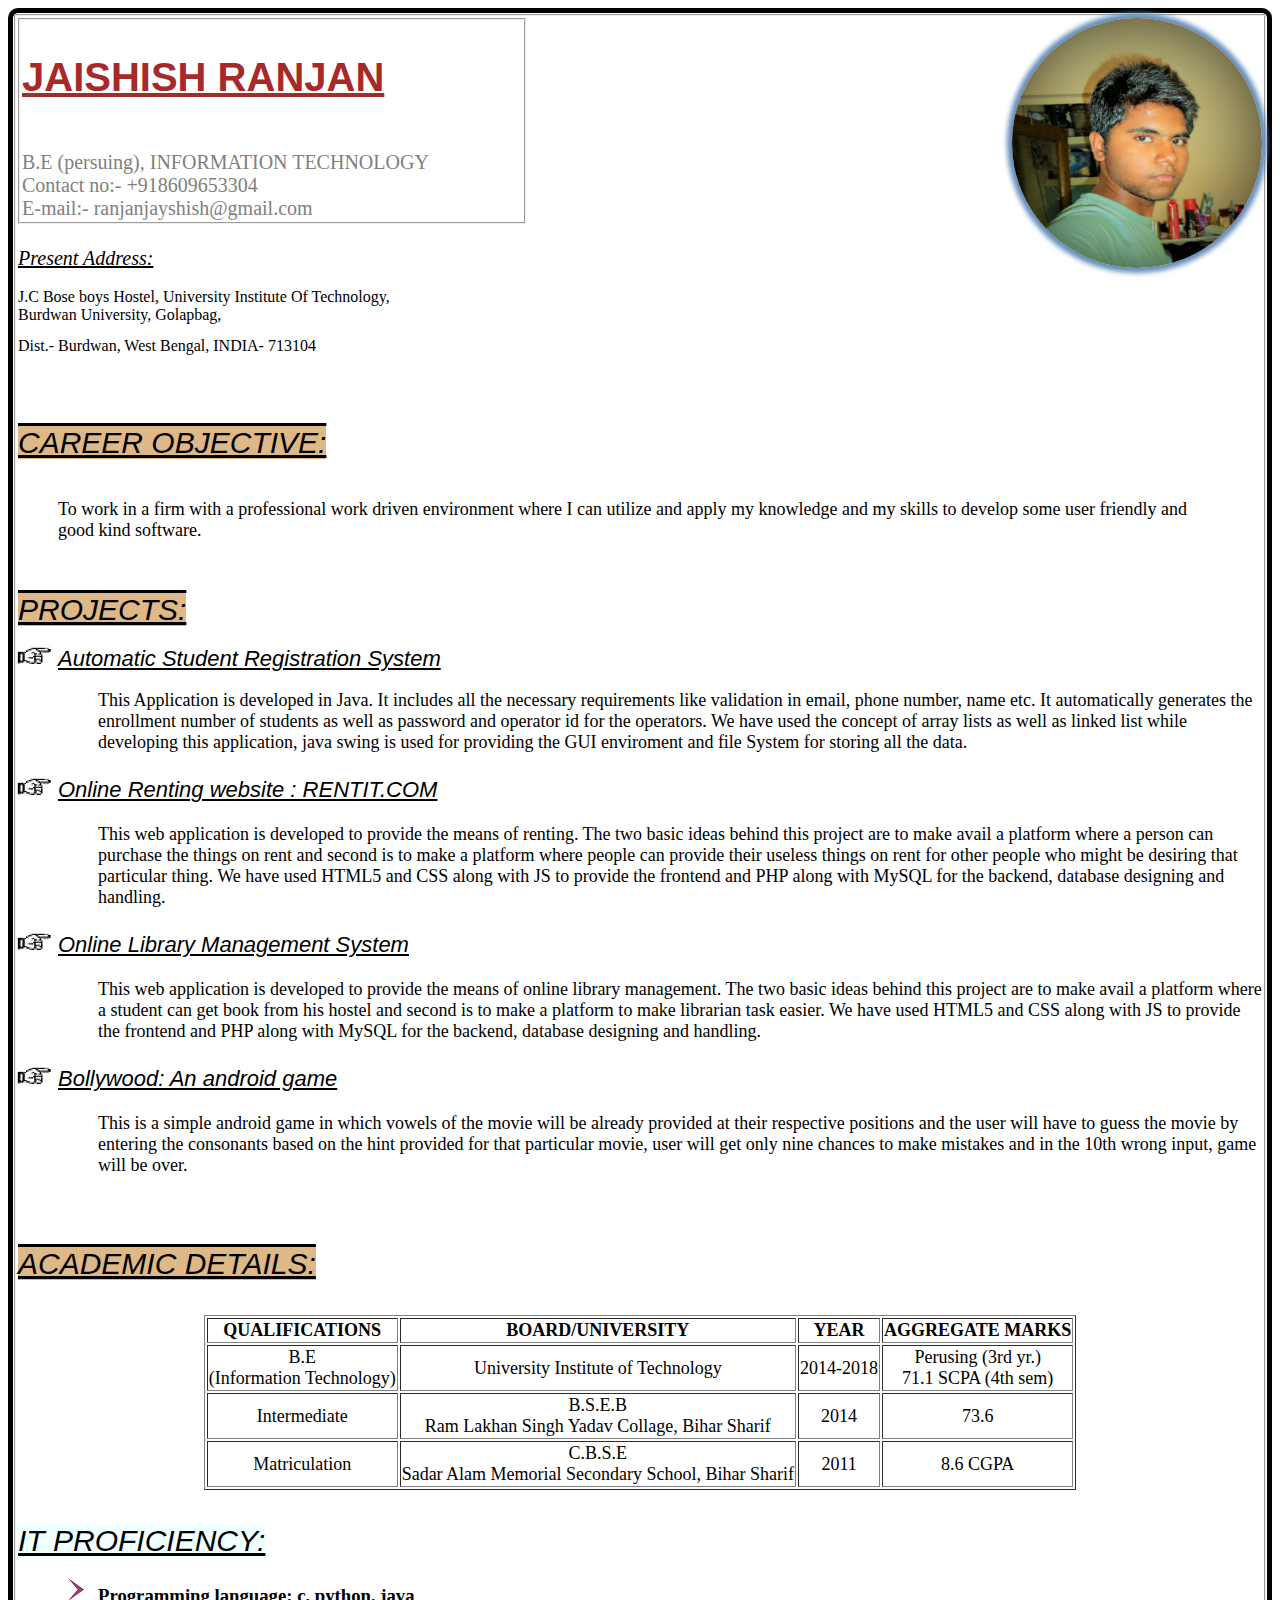
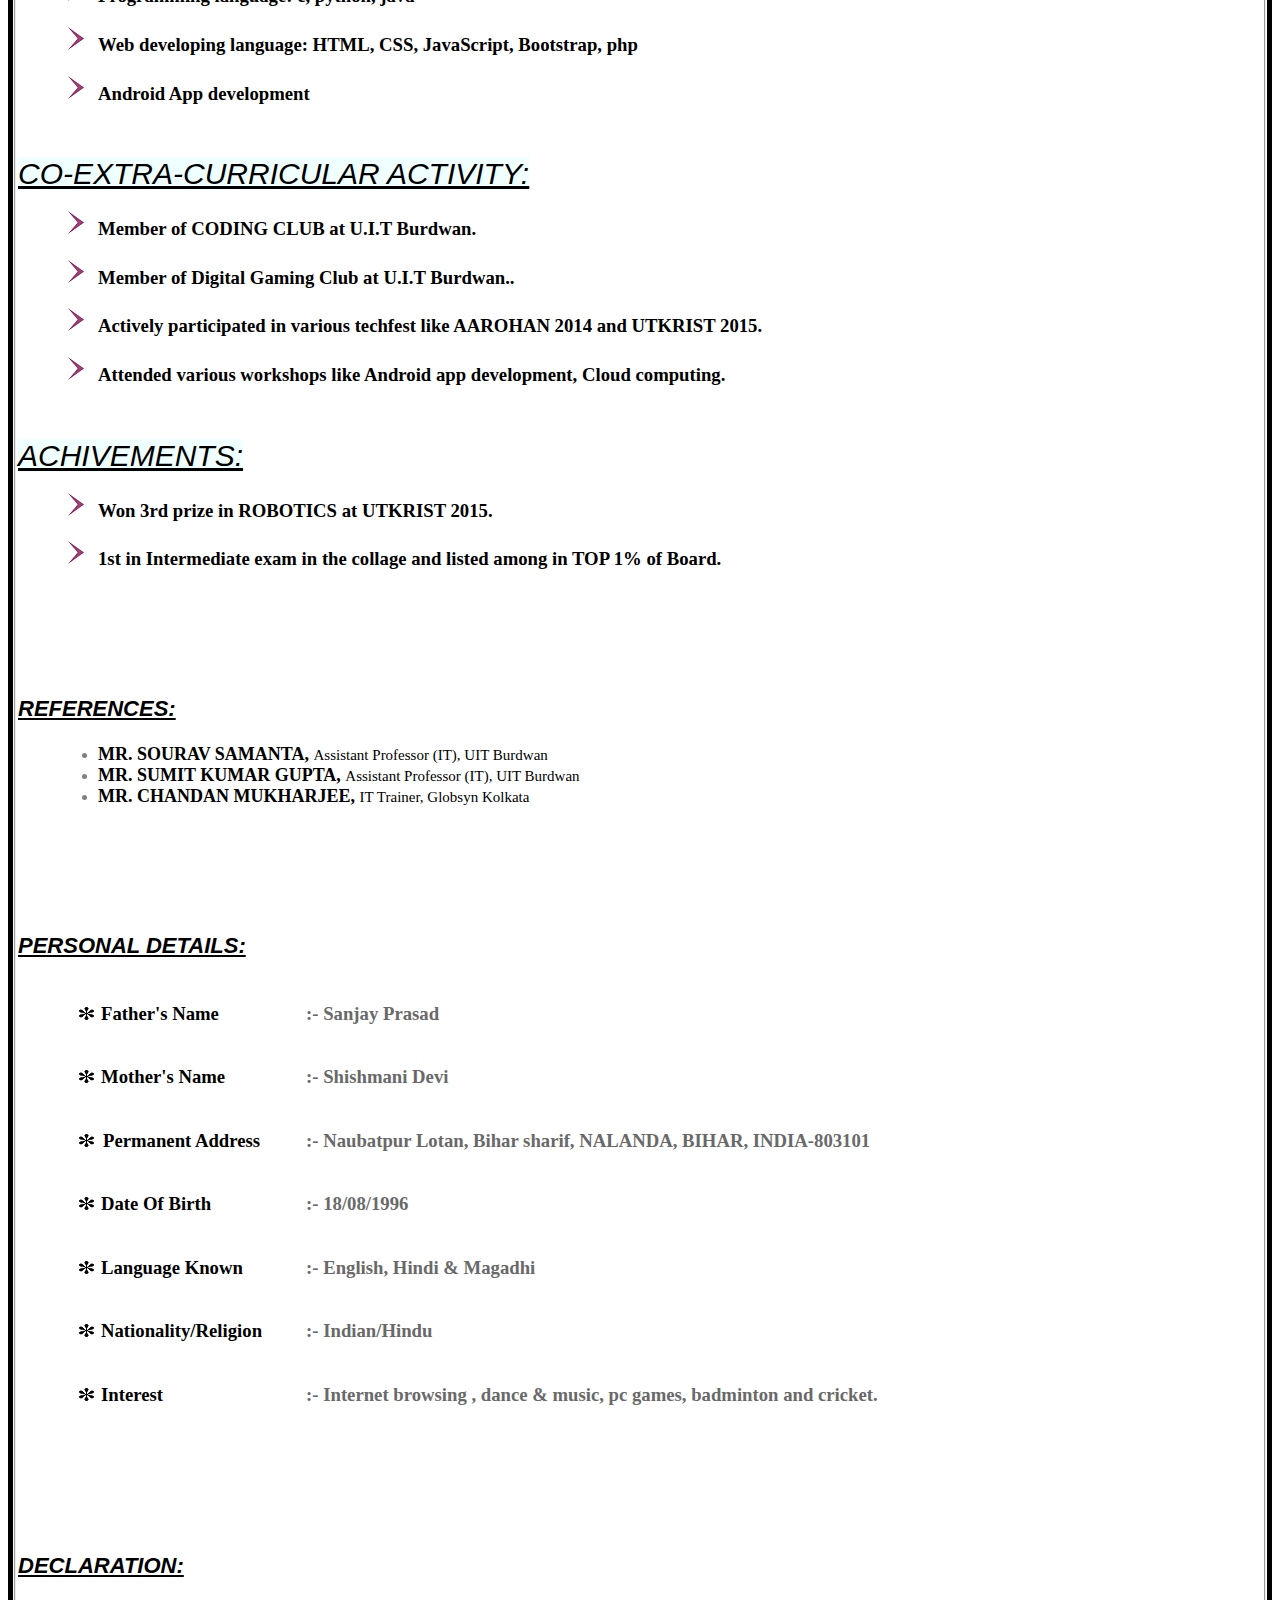
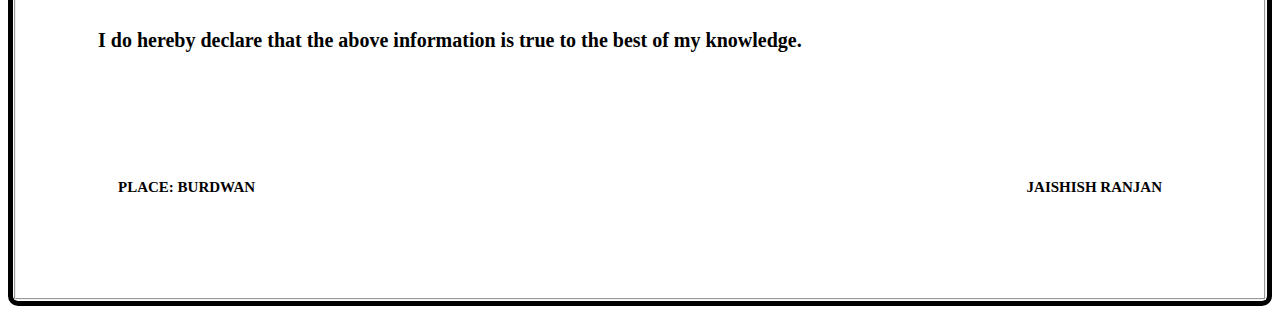
==== commit 070424af: "Update jays resume.html" ====
--- a/jays resume.html
+++ b/jays resume.html
@@ -127,6 +127,14 @@
                             </dd>
                         </li>
                         <li><dt>
+                                <h36>Online Library Management System</h36>
+                            </dt>
+                            <dd>
+                                <h35><br>
+                                This web application is developed to provide the means of online library management. The two basic ideas behind this project are to make avail a platform where a student can get book from his hostel and second is to make a platform to make librarian task easier. We have used HTML5 and CSS along with JS to provide the frontend and PHP along with MySQL for the backend, database designing and handling.<br><br></h35>
+                            </dd>
+                        </li>
+                        <li><dt>
                                 <h36>Bollywood: An android game</h36>
                             </dt>
                             <dd>
@@ -361,4 +369,4 @@
             </div>
         </div>
     </body>
-</html>+</html>
